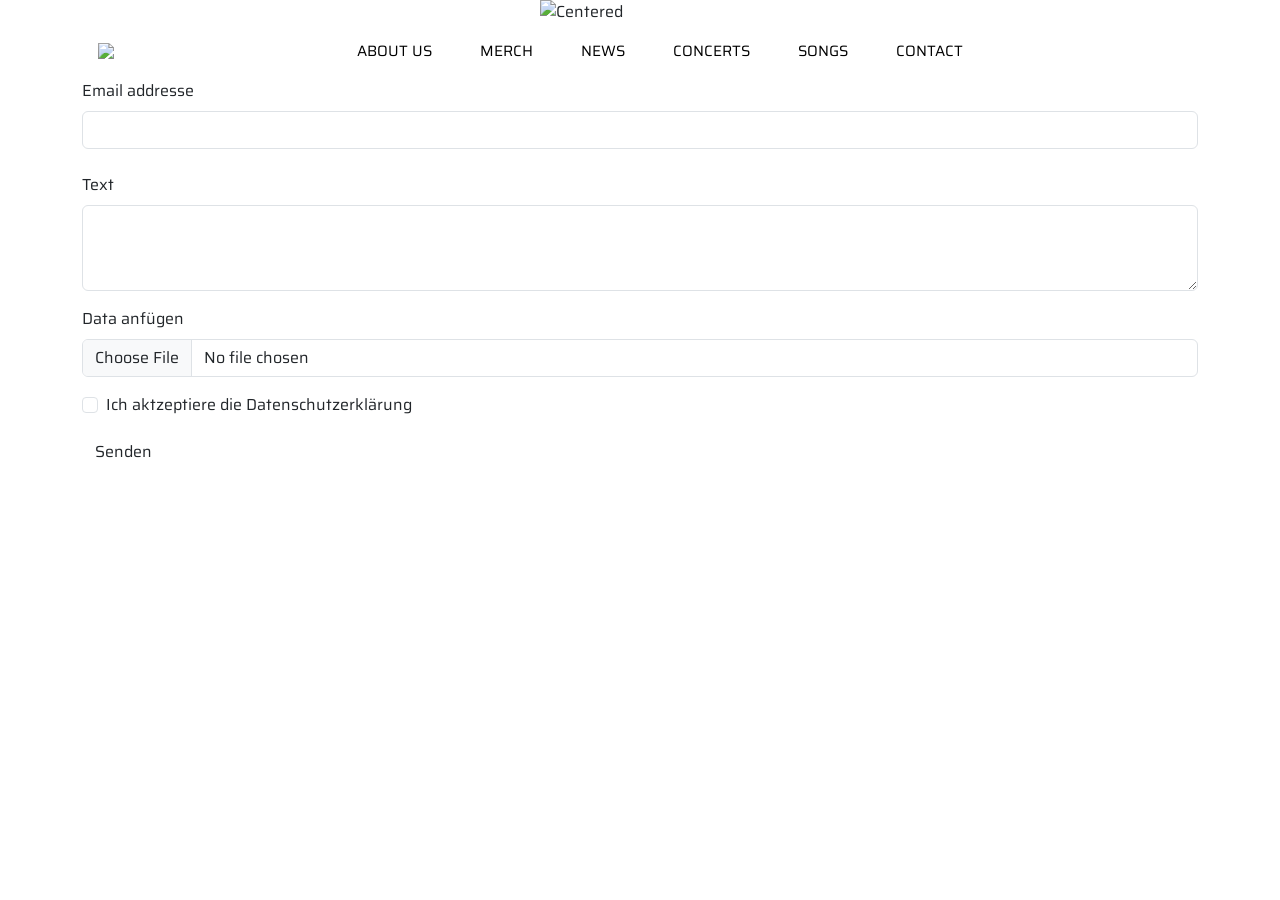
==== contact.html @ f000fcb4 "Add files via upload" ====
<!doctype html>
<html lang="en">

<head>
    <meta charset="utf-8">
    <meta name="viewport" content="width=device-width, initial-scale=1">
    <title>The Living Tombstone Contact Page</title>
    <link rel="icon" href="img/favicon-32x32.png">
    <link rel="manifest" href="site.webmanifest">
    <link rel="preconnect" href="https://fonts.googleapis.com">
    <link rel="preconnect" href="https://fonts.gstatic.com" crossorigin>
    <link href="https://fonts.googleapis.com/css2?family=Saira:ital,wght@0,100..900;1,100..900&display=swap"
        rel="stylesheet">
    <link href="https://cdn.jsdelivr.net/npm/bootstrap@5.3.8/dist/css/bootstrap.min.css" rel="stylesheet"
        integrity="sha384-sRIl4kxILFvY47J16cr9ZwB07vP4J8+LH7qKQnuqkuIAvNWLzeN8tE5YBujZqJLB" crossorigin="anonymous">
    <link rel="stylesheet" href="css/style.css">
</head>
<link href="bootstrap.min.css" rel="stylesheet"
    integrity="sha384-sRIl4kxILFvY47J16cr9ZwB07vP4J8+LH7qKQnuqkuIAvNWLzeN8tE5YBujZqJLB" crossorigin="anonymous">
<link href="style.css" rel="stylesheet">
<div class="container">

    <body>
        <nav class="bastard">
            <img src="img\The Living Tombstone Logo Black.png" alt="Centered " width="200px"
                id="skulllogo">
        </nav>

        <nav class="navbar">
            <a href="index.html">
                <img src="img\The Living Tombstone Skull.png" class="skullimg">
            </a>
            <ul class="nav-links mx-auto">
                <li class="mx-4 nav-link3"><a href="index.html #aboutus">ABOUT&nbsp;US</a></li>
                <li class="mx-4 nav-link3"><a href="index.html #merch">MERCH</a></li>
                <li class="mx-4 nav-link3"><a href="index.html #news">NEWS</a></li>
                <li class="mx-4 nav-link3"><a href="index.html #concerts">CONCERTS</a></li>
                <li class="mx-4 nav-link3"><a href="index.html #songs">SONGS</a></li>
                <li class="mx-4 nav-link3"><a href="contact.html">CONTACT</a></li>
            </ul>
        </nav>
        <form>
            <div class="mb-3">
                <label for="exampleInputEmail1" class="form-label">Email addresse</label>
                <input type="email" class="form-control nice-colour" id="exampleInputEmail1"
                    aria-describedby="emailHelp">
                    <br>
            <div class="mb-3">
                <label for="exampleFormControlTextarea1" class="form-label">Text</label>
                <textarea class="form-control nice-colour" id="exampleFormControlTextarea1" rows="3"></textarea>
            </div>
            <div class="mb-3">
                <label for="formFile" class="form-label">Data anfügen</label>
                <input class="form-control nice-colour" type="file" id="formFile">
            </div>
            <div class="mb-3 form-check">
                <input type="checkbox" class="button form-check-input" id="exampleCheck1">
                <label class="form-check-label" for="exampleCheck1">Ich aktzeptiere die Datenschutzerklärung</label>
            </div>
            <button type="submit" class="btn nice-colour">Senden</button>
        </form>
    </body>

</html>
---- style.css ----
@import url('https://fonts.googleapis.com/css2?family=Saira:ital,wght@0,100..900;1,100..900&display=swap');

html {
    scroll-behavior: smooth;
}

body {
    margin: 0;
    font-family: "Saira", sans-serif;
}

.bastard {
    background-color: rgb(255, 255, 255);
    display: flex;
    align-items: center;
    justify-content: center;
}

.skullimg {
    width: 40px;
    height: auto;
    display: flex;
    align-items: flex-start;
}

.navbar {
    display: flex;
    justify-content: space-between;
    align-items: center;
    background-color: rgb(255, 255, 255);
    color: white;
    padding: 1em 1em;
    position: sticky;
    top: 0
}

.nav-links {
    list-style: none;
    display: flex;
    margin: 0;
    padding: 0;
    font-size: clamp(10px, 2.6041666667vw, 15px);
}

.nav-links0 {
    list-style: none;
    margin: 0;
    padding: 0;
}

.nav-links0 a {
    color: rgb(0, 0, 0);
    text-decoration: none;
    font-size: 5em;
}

.nav-links a {
    color: rgb(0, 0, 0);
    text-decoration: none;
}

.nav-link3 a:hover {
    color: rgb(255, 149, 84);
    text-decoration: none;
}

.pbg {
    align-items: center;
    width: 100%;
    height: auto;
}

.image-button {
    background: none;
    /* Removes default gray button color */
    border: none;
    /* Removes default border */
    padding: 0;
    /* Removes default spacing */
    cursor: pointer;
    /* Changes cursor to a hand pointer when hovering */
}

.image-button img {
    width: 200px;
    /* Control the exact size of your image button */
    height: auto;
}

.webtitle1 {
    font-size: 70px;
    align-items: center;
    color: rgb(255, 255, 255);
    background: linear-gradient(to right, #ff9554, #ff2f4b);
}

.zero {
    width: 100%;
    height: auto;
    max-width: 400px;
    object-fit: cover;
    vertical-align: middle;
}

.wrapper {
    padding: 20px;
    display: flex;
    flex-wrap: wrap;
    align-items: center;
    justify-content: space-around;
    gap: 3rem;
    width: 100%;
}

.wrapper0 {
    padding: 20px;
    display: flex;
    flex-wrap: wrap;
    align-items: center;
    justify-content: space-evenly;
    gap: 3rem;
    width: 100%;
}

.intro {
    flex: 1;
}

.webtitle2 {
    font-size: 70px;
    color: rgb(255, 149, 84);
    display: flex;
    align-items: center;
    justify-content: center;
    background-color: #000000;
}

.longimg {
    width: 19.76%;
    height: auto;
}

.tltcrew {
    display: flex;
    text-align: center;
    justify-content: space-evenly;
    padding: 1em;
}

.tltimgs {
    display: flex;
    align-items: center;
    justify-content: space-evenly;
}

.platinum {
    color: rgb(202, 229, 255);
    background: linear-gradient(to left, #dd93ff, #8ac7ff);
}

.golden {
    color: rgb(255, 242, 183);
    background: linear-gradient(to left, #ff9554, #ffb20c);
}

.orange {
    color: rgb(255, 149, 84);
}

.green {
    color: rgb(33, 255, 81);
}

.red {
    color: rgb(255, 12, 40);
}

.pink {
    color: rgb(255, 33, 214);
}

.blue {
    color: rgb(33, 77, 255);
}

.white {
    color: #fff;
}

.black {
    color: #000000;
}

.webtitle3 {
    font-size: 70px;
    align-items: center;
    color: rgb(255, 255, 255);
    background: linear-gradient(to right, #ff9554, #ff2f4b);
}

.merch {
    text-decoration: none;
}

.webtitle4 {
    font-size: 70px;
    align-items: center;
    color: rgb(255, 255, 255);
    background: linear-gradient(to right, #ff2f4b, #000000);
}

.shockedrust {
    display: flex;
    align-items: center;
    justify-content: center;
    width: 10em;
}

.wrapper0 {
    padding: 10px;
    display: flex;
    flex-wrap: wrap;
    align-items: center;
    justify-content: space-evenly;
    gap: 3rem;
    width: 100%;
}

.webtitle5 {
    margin: 1em;
    font-size: 70px;
    align-items: center;
    justify-content: center;
    color: #ff9554;
    display: flex
}

.mos {
    font-size: xx-large;
    display: flex;
    align-items: center;
    justify-content: flex-start;
    margin: 1em;
}

h2 {
    font-size: 2em;
    background: linear-gradient(to right, #ff9554, #ff2f4b);
}

.radius {
    border-radius: 10px;
}

.positionleft {
    display: flex;
    justify-content: center;
    align-items: center;
}

.merchsection {
    display: flex;
}

footer {
    width: 100%;
    position: absolute;
    bottom: 1;
    background: linear-gradient(to right, #ff9554, #ff2f4b);
    color: #ffffff;
    padding: 1em 0;
}

.wor {
    width: 85%;
    margin: auto;
    display: flex;
    flex-wrap: wrap;
    align-items: center;
    justify-content: center;
}

.loc {
    flex-basis: 25%;
    padding: 5px;
}

.whitelogo {
    width: 10em;
}

hr {
    width: 90%;
    border: 0;
    border-bottom: 2px solid #fff;
    margin: 20px auto;
}

.thebottomtext {
    text-align: center;
}

.socialicons img {
    width: 49px;
    margin-right: 16px;
    padding: 8px 0;
    cursor: pointer;
}
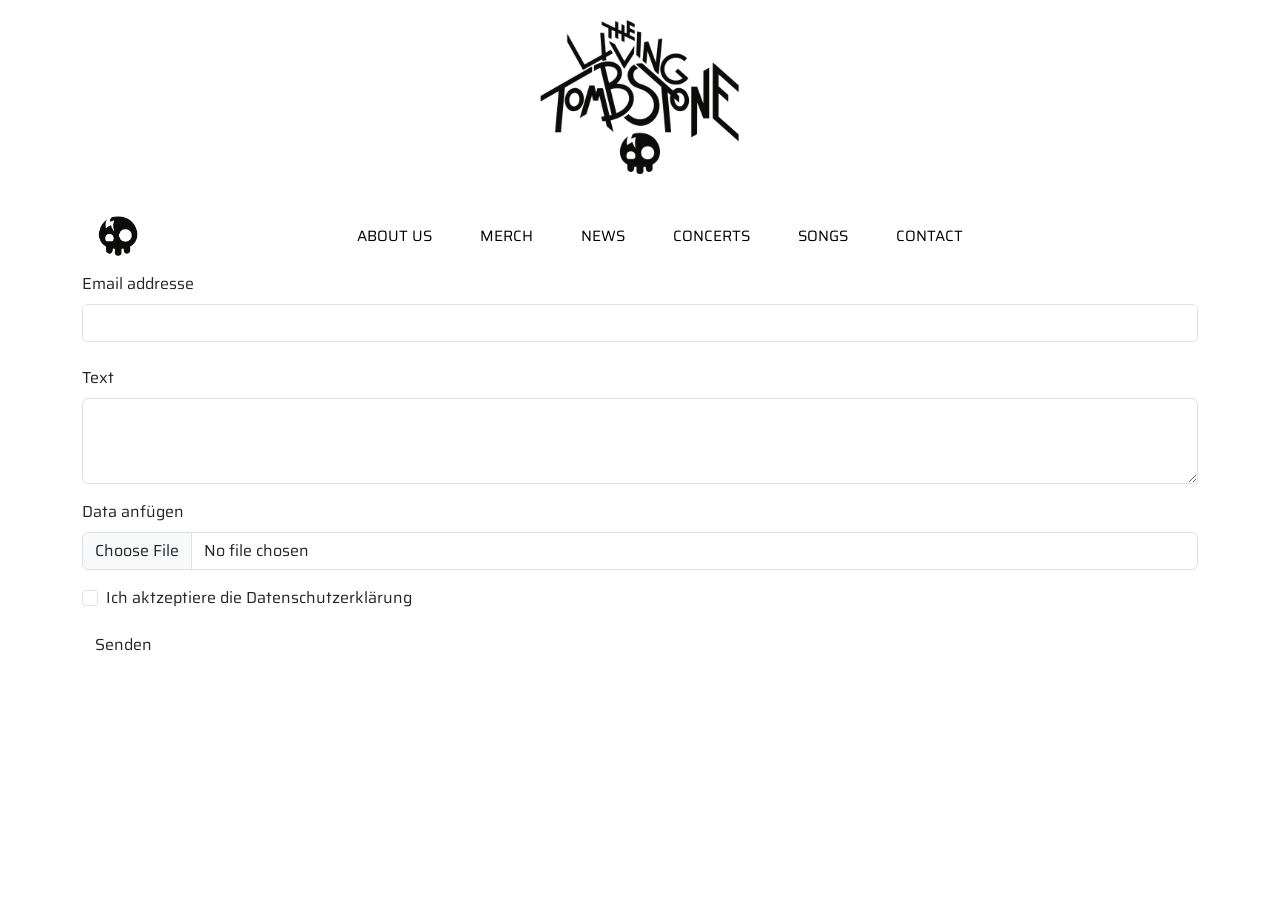
==== commit b9c68e6e: "fixing css stylesheets by reuploading all files from scratch" ====
--- a/contact.html
+++ b/contact.html
@@ -1,64 +1,64 @@
-<!doctype html>
-<html lang="en">
-
-<head>
-    <meta charset="utf-8">
-    <meta name="viewport" content="width=device-width, initial-scale=1">
-    <title>The Living Tombstone Contact Page</title>
-    <link rel="icon" href="img/favicon-32x32.png">
-    <link rel="manifest" href="site.webmanifest">
-    <link rel="preconnect" href="https://fonts.googleapis.com">
-    <link rel="preconnect" href="https://fonts.gstatic.com" crossorigin>
-    <link href="https://fonts.googleapis.com/css2?family=Saira:ital,wght@0,100..900;1,100..900&display=swap"
-        rel="stylesheet">
-    <link href="https://cdn.jsdelivr.net/npm/bootstrap@5.3.8/dist/css/bootstrap.min.css" rel="stylesheet"
-        integrity="sha384-sRIl4kxILFvY47J16cr9ZwB07vP4J8+LH7qKQnuqkuIAvNWLzeN8tE5YBujZqJLB" crossorigin="anonymous">
-    <link rel="stylesheet" href="css/style.css">
-</head>
-<link href="bootstrap.min.css" rel="stylesheet"
-    integrity="sha384-sRIl4kxILFvY47J16cr9ZwB07vP4J8+LH7qKQnuqkuIAvNWLzeN8tE5YBujZqJLB" crossorigin="anonymous">
-<link href="style.css" rel="stylesheet">
-<div class="container">
-
-    <body>
-        <nav class="bastard">
-            <img src="img\The Living Tombstone Logo Black.png" alt="Centered " width="200px"
-                id="skulllogo">
-        </nav>
-
-        <nav class="navbar">
-            <a href="index.html">
-                <img src="img\The Living Tombstone Skull.png" class="skullimg">
-            </a>
-            <ul class="nav-links mx-auto">
-                <li class="mx-4 nav-link3"><a href="index.html #aboutus">ABOUT&nbsp;US</a></li>
-                <li class="mx-4 nav-link3"><a href="index.html #merch">MERCH</a></li>
-                <li class="mx-4 nav-link3"><a href="index.html #news">NEWS</a></li>
-                <li class="mx-4 nav-link3"><a href="index.html #concerts">CONCERTS</a></li>
-                <li class="mx-4 nav-link3"><a href="index.html #songs">SONGS</a></li>
-                <li class="mx-4 nav-link3"><a href="contact.html">CONTACT</a></li>
-            </ul>
-        </nav>
-        <form>
-            <div class="mb-3">
-                <label for="exampleInputEmail1" class="form-label">Email addresse</label>
-                <input type="email" class="form-control nice-colour" id="exampleInputEmail1"
-                    aria-describedby="emailHelp">
-                    <br>
-            <div class="mb-3">
-                <label for="exampleFormControlTextarea1" class="form-label">Text</label>
-                <textarea class="form-control nice-colour" id="exampleFormControlTextarea1" rows="3"></textarea>
-            </div>
-            <div class="mb-3">
-                <label for="formFile" class="form-label">Data anfügen</label>
-                <input class="form-control nice-colour" type="file" id="formFile">
-            </div>
-            <div class="mb-3 form-check">
-                <input type="checkbox" class="button form-check-input" id="exampleCheck1">
-                <label class="form-check-label" for="exampleCheck1">Ich aktzeptiere die Datenschutzerklärung</label>
-            </div>
-            <button type="submit" class="btn nice-colour">Senden</button>
-        </form>
-    </body>
-
+<!doctype html>
+<html lang="en">
+
+<head>
+    <meta charset="utf-8">
+    <meta name="viewport" content="width=device-width, initial-scale=1">
+    <title>The Living Tombstone Contact Page</title>
+    <link rel="icon" href="img/favicon-32x32.png">
+    <link rel="manifest" href="site.webmanifest">
+    <link rel="preconnect" href="https://fonts.googleapis.com">
+    <link rel="preconnect" href="https://fonts.gstatic.com" crossorigin>
+    <link href="https://fonts.googleapis.com/css2?family=Saira:ital,wght@0,100..900;1,100..900&display=swap"
+        rel="stylesheet">
+    <link href="https://cdn.jsdelivr.net/npm/bootstrap@5.3.8/dist/css/bootstrap.min.css" rel="stylesheet"
+        integrity="sha384-sRIl4kxILFvY47J16cr9ZwB07vP4J8+LH7qKQnuqkuIAvNWLzeN8tE5YBujZqJLB" crossorigin="anonymous">
+    <link rel="stylesheet" href="css/style.css">
+</head>
+<link href="bootstrap.min.css" rel="stylesheet"
+    integrity="sha384-sRIl4kxILFvY47J16cr9ZwB07vP4J8+LH7qKQnuqkuIAvNWLzeN8tE5YBujZqJLB" crossorigin="anonymous">
+<link href="style.css" rel="stylesheet">
+<div class="container">
+
+    <body>
+        <nav class="bastard">
+            <img src="img\The Living Tombstone Logo Black.png" alt="Centered " width="200px"
+                id="skulllogo">
+        </nav>
+
+        <nav class="navbar">
+            <a href="index.html">
+                <img src="img\The Living Tombstone Skull.png" class="skullimg">
+            </a>
+            <ul class="nav-links mx-auto">
+                <li class="mx-4 nav-link3"><a href="index.html #aboutus">ABOUT&nbsp;US</a></li>
+                <li class="mx-4 nav-link3"><a href="index.html #merch">MERCH</a></li>
+                <li class="mx-4 nav-link3"><a href="index.html #news">NEWS</a></li>
+                <li class="mx-4 nav-link3"><a href="index.html #concerts">CONCERTS</a></li>
+                <li class="mx-4 nav-link3"><a href="index.html #songs">SONGS</a></li>
+                <li class="mx-4 nav-link3"><a href="contact.html">CONTACT</a></li>
+            </ul>
+        </nav>
+        <form>
+            <div class="mb-3">
+                <label for="exampleInputEmail1" class="form-label">Email addresse</label>
+                <input type="email" class="form-control nice-colour" id="exampleInputEmail1"
+                    aria-describedby="emailHelp">
+                    <br>
+            <div class="mb-3">
+                <label for="exampleFormControlTextarea1" class="form-label">Text</label>
+                <textarea class="form-control nice-colour" id="exampleFormControlTextarea1" rows="3"></textarea>
+            </div>
+            <div class="mb-3">
+                <label for="formFile" class="form-label">Data anfügen</label>
+                <input class="form-control nice-colour" type="file" id="formFile">
+            </div>
+            <div class="mb-3 form-check">
+                <input type="checkbox" class="button form-check-input" id="exampleCheck1">
+                <label class="form-check-label" for="exampleCheck1">Ich aktzeptiere die Datenschutzerklärung</label>
+            </div>
+            <button type="submit" class="btn nice-colour">Senden</button>
+        </form>
+    </body>
+
 </html>
--- a/css/style.css
+++ b/css/style.css
@@ -0,0 +1,308 @@
+@import url('https://fonts.googleapis.com/css2?family=Saira:ital,wght@0,100..900;1,100..900&display=swap');
+
+html {
+    scroll-behavior: smooth;
+}
+
+body {
+    margin: 0;
+    font-family: "Saira", sans-serif;
+}
+
+.bastard {
+    background-color: rgb(255, 255, 255);
+    display: flex;
+    align-items: center;
+    justify-content: center;
+}
+
+.skullimg {
+    width: 40px;
+    height: auto;
+    display: flex;
+    align-items: flex-start;
+}
+
+.navbar {
+    display: flex;
+    justify-content: space-between;
+    align-items: center;
+    background-color: rgb(255, 255, 255);
+    color: white;
+    padding: 1em 1em;
+    position: sticky;
+    top: 0
+}
+
+.nav-links {
+    list-style: none;
+    display: flex;
+    margin: 0;
+    padding: 0;
+    font-size: clamp(10px, 2.6041666667vw, 15px);
+}
+
+.nav-links0 {
+    list-style: none;
+    margin: 0;
+    padding: 0;
+}
+
+.nav-links0 a {
+    color: rgb(0, 0, 0);
+    text-decoration: none;
+    font-size: 5em;
+}
+
+.nav-links a {
+    color: rgb(0, 0, 0);
+    text-decoration: none;
+}
+
+.nav-link3 a:hover {
+    color: rgb(255, 149, 84);
+    text-decoration: none;
+}
+
+.pbg {
+    align-items: center;
+    width: 100%;
+    height: auto;
+}
+
+.image-button {
+    background: none;
+    /* Removes default gray button color */
+    border: none;
+    /* Removes default border */
+    padding: 0;
+    /* Removes default spacing */
+    cursor: pointer;
+    /* Changes cursor to a hand pointer when hovering */
+}
+
+.image-button img {
+    width: 200px;
+    /* Control the exact size of your image button */
+    height: auto;
+}
+
+.webtitle1 {
+    font-size: 70px;
+    align-items: center;
+    color: rgb(255, 255, 255);
+    background: linear-gradient(to right, #ff9554, #ff2f4b);
+}
+
+.zero {
+    width: 100%;
+    height: auto;
+    max-width: 400px;
+    object-fit: cover;
+    vertical-align: middle;
+}
+
+.wrapper {
+    padding: 20px;
+    display: flex;
+    flex-wrap: wrap;
+    align-items: center;
+    justify-content: space-around;
+    gap: 3rem;
+    width: 100%;
+}
+
+.wrapper0 {
+    padding: 20px;
+    display: flex;
+    flex-wrap: wrap;
+    align-items: center;
+    justify-content: space-evenly;
+    gap: 3rem;
+    width: 100%;
+}
+
+.intro {
+    flex: 1;
+}
+
+.webtitle2 {
+    font-size: 70px;
+    color: rgb(255, 149, 84);
+    display: flex;
+    align-items: center;
+    justify-content: center;
+    background-color: #000000;
+}
+
+.longimg {
+    width: 19.76%;
+    height: auto;
+}
+
+.tltcrew {
+    display: flex;
+    text-align: center;
+    justify-content: space-evenly;
+    padding: 1em;
+}
+
+.tltimgs {
+    display: flex;
+    align-items: center;
+    justify-content: space-evenly;
+}
+
+.platinum {
+    color: rgb(202, 229, 255);
+    background: linear-gradient(to left, #dd93ff, #8ac7ff);
+}
+
+.golden {
+    color: rgb(255, 242, 183);
+    background: linear-gradient(to left, #ff9554, #ffb20c);
+}
+
+.orange {
+    color: rgb(255, 149, 84);
+}
+
+.green {
+    color: rgb(33, 255, 81);
+}
+
+.red {
+    color: rgb(255, 12, 40);
+}
+
+.pink {
+    color: rgb(255, 33, 214);
+}
+
+.blue {
+    color: rgb(33, 77, 255);
+}
+
+.white {
+    color: #fff;
+}
+
+.black {
+    color: #000000;
+}
+
+.webtitle3 {
+    font-size: 70px;
+    align-items: center;
+    color: rgb(255, 255, 255);
+    background: linear-gradient(to right, #ff9554, #ff2f4b);
+}
+
+.merch {
+    text-decoration: none;
+}
+
+.webtitle4 {
+    font-size: 70px;
+    align-items: center;
+    color: rgb(255, 255, 255);
+    background: linear-gradient(to right, #ff2f4b, #000000);
+}
+
+.shockedrust {
+    display: flex;
+    align-items: center;
+    justify-content: center;
+    width: 10em;
+}
+
+.wrapper0 {
+    padding: 10px;
+    display: flex;
+    flex-wrap: wrap;
+    align-items: center;
+    justify-content: space-evenly;
+    gap: 3rem;
+    width: 100%;
+}
+
+.webtitle5 {
+    margin: 1em;
+    font-size: 70px;
+    align-items: center;
+    justify-content: center;
+    color: #ff9554;
+    display: flex
+}
+
+.mos {
+    font-size: xx-large;
+    display: flex;
+    align-items: center;
+    justify-content: flex-start;
+    margin: 1em;
+}
+
+h2 {
+    font-size: 2em;
+    background: linear-gradient(to right, #ff9554, #ff2f4b);
+}
+
+.radius {
+    border-radius: 10px;
+}
+
+.positionleft {
+    display: flex;
+    justify-content: center;
+    align-items: center;
+}
+
+.merchsection {
+    display: flex;
+}
+
+footer {
+    width: 100%;
+    position: absolute;
+    bottom: 1;
+    background: linear-gradient(to right, #ff9554, #ff2f4b);
+    color: #ffffff;
+    padding: 1em 0;
+}
+
+.wor {
+    width: 85%;
+    margin: auto;
+    display: flex;
+    flex-wrap: wrap;
+    align-items: center;
+    justify-content: center;
+}
+
+.loc {
+    flex-basis: 25%;
+    padding: 5px;
+}
+
+.whitelogo {
+    width: 10em;
+}
+
+hr {
+    width: 90%;
+    border: 0;
+    border-bottom: 2px solid #fff;
+    margin: 20px auto;
+}
+
+.thebottomtext {
+    text-align: center;
+}
+
+.socialicons img {
+    width: 49px;
+    margin-right: 16px;
+    padding: 8px 0;
+    cursor: pointer;
+}
